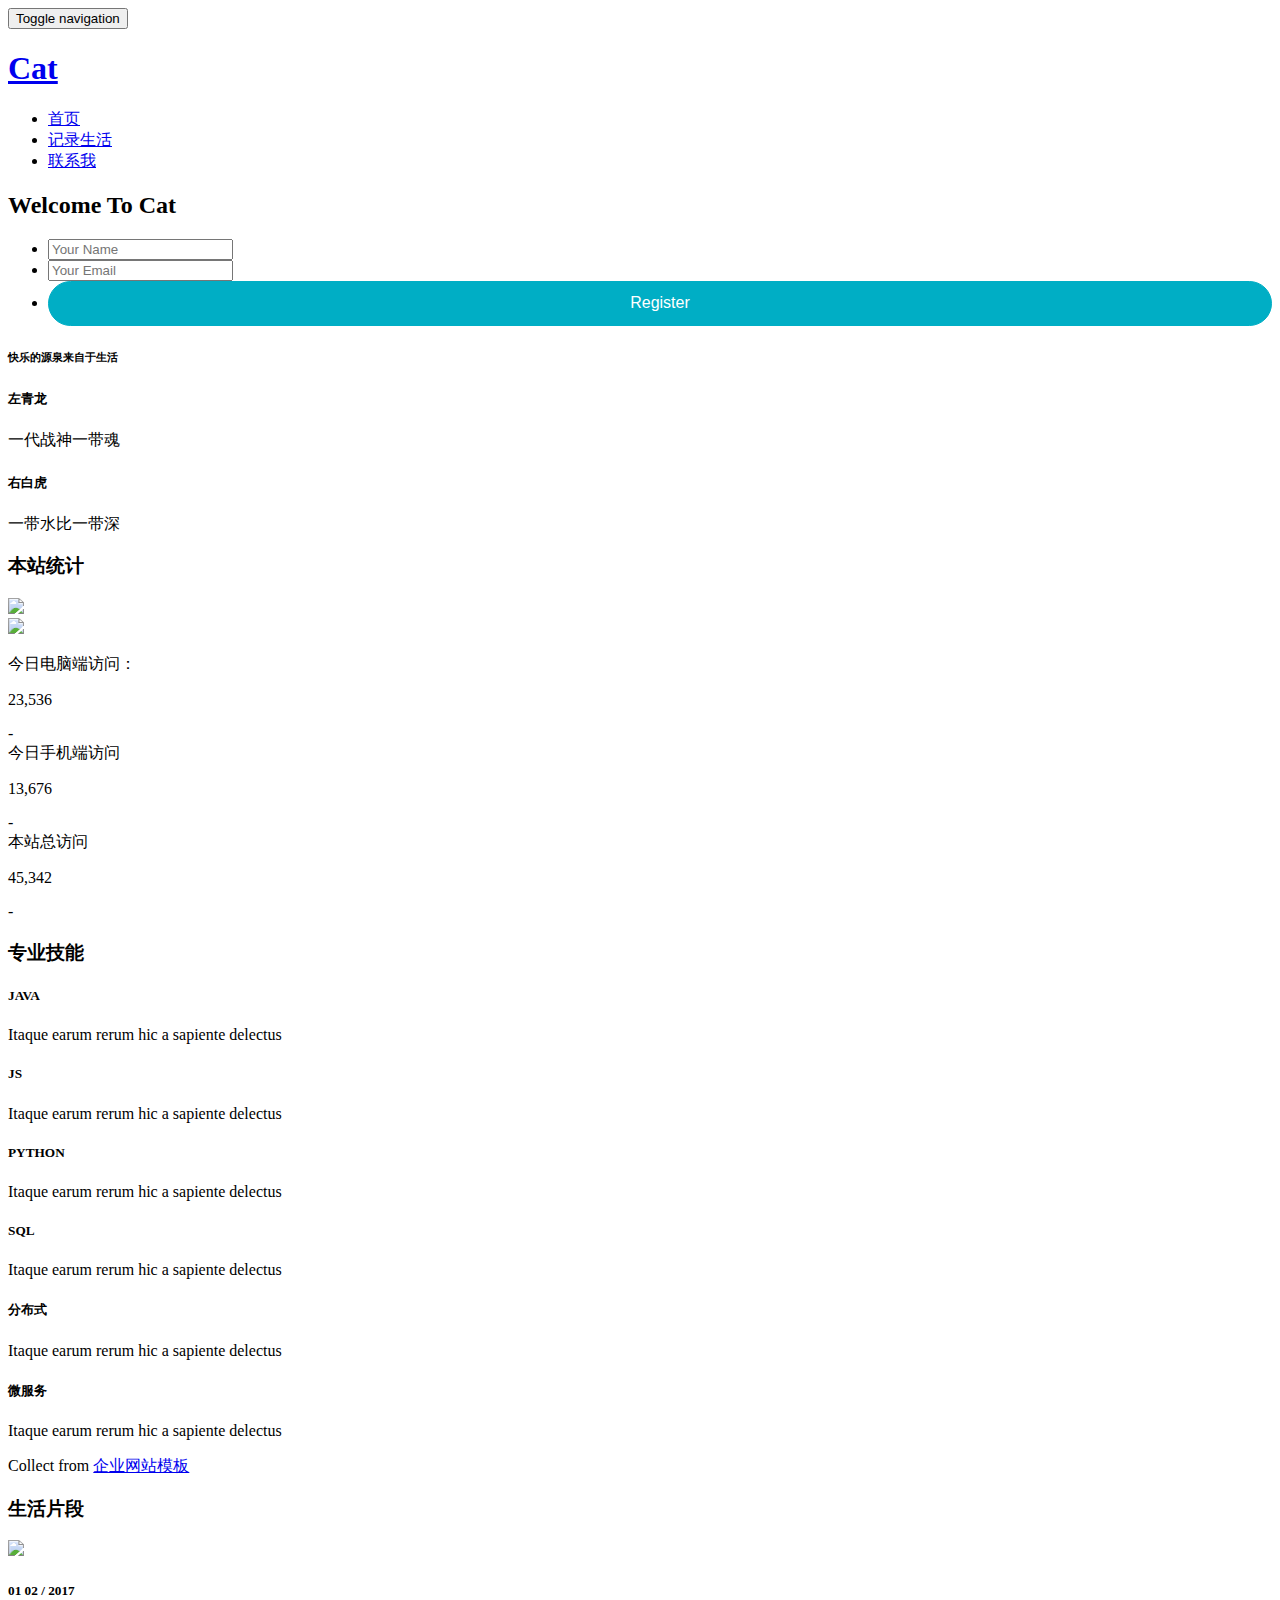
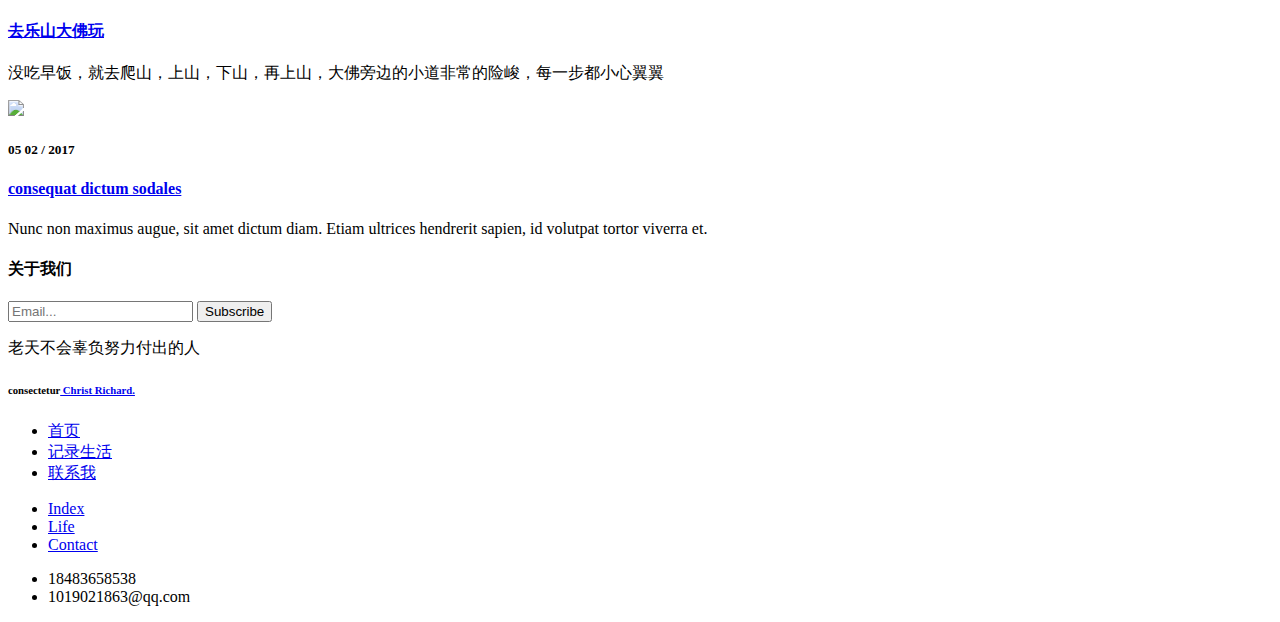
==== src/main/resources/views/common/index.html @ 7a186e4d "个人项目第一次上传" ====
<!DOCTYPE html>
<html  xmlns:th="http://www.thymeleaf.org" lang="en">
<head>
<title>Cat-首页</title>
<meta name="viewport" content="width=device-width, initial-scale=1">
<meta http-equiv="Content-Type" content="text/html; charset=utf-8" />
<meta name="keywords" content="" />
<script type="application/x-javascript"> addEventListener("load", function() { setTimeout(hideURLbar, 0); }, false); function hideURLbar(){ window.scrollTo(0,1); } </script>
<!-- Custom Theme files -->

<link href="css/style.css" th:href="@{/css/style.css}" type="text/css" rel="stylesheet" media="all">  
 
<link href="css/font-awesome.css" th:href="@{/css/font-awesome.css}"  rel="stylesheet"> <!-- font-awesome icons -->
<!-- //Custom Theme files --> 
<!-- js -->
<script src="js/jquery-2.2.3.min.js" th:src="@{/js/jquery-2.2.3.min.js}"></script> 
<script src="js/bootstrap.min.js" th:src="@{/js/bootstrap.min.js}"></script>  
<link href="css/bootstrap.css" th:href="@{/css/bootstrap.css}" type="text/css" rel="stylesheet" media="all"> 
<!-- //js -->
<!-- web-fonts -->  
<link th:href="@{http://fonts.googleapis.com/css?family=Open+Sans+Condensed:300,300i,700}" rel="stylesheet"> 
<link th:href='@{http://fonts.googleapis.com/css?family=Roboto:400,100,100italic,300,300italic,400italic,500,500italic,700,700italic,900,900italic}' rel='stylesheet' type='text/css'>
<!-- //web-fonts -->
<style>

	#register {
		outline: none;
    color: #fff;
    padding: .8em 0;
    width: 100%;
    font-size: 1em; 
    -webkit-appearance: none;
    background: #00aec5;
    border: solid 1px #00aec5;
	-webkit-border-radius: 35px;
	-moz-border-radius: 35px; 
	-o-border-radius: 35px;
	-ms-border-radius: 35px;  
    border-radius: 35px;
    -webkit-transition: 0.5s all;
    -moz-transition: 0.5s all;
    -o-transition: 0.5s all;
    -ms-transition: 0.5s all;
    transition: 0.5s all;
	}
</style>
</head>

<body>
	<!-- banner -->
	<div class="agileits-banner">  
		<!-- navigation -->
		<div class="top-nav w3-agiletop">
			<div class="container" th:fragment="one">
				<div class="navbar-header w3llogo">
					<button type="button" class="navbar-toggle collapsed" data-toggle="collapse" data-target="#bs-example-navbar-collapse-1">
						<span class="sr-only">Toggle navigation</span>
						<span class="icon-bar"></span>
						<span class="icon-bar"></span>
						<span class="icon-bar"></span>
					</button> 
					<h1><a href="/cat/index"><span  aria-hidden="true"></span> Cat</a></h1> 
				</div>
				<!-- Collect the nav links, forms, and other content for toggling -->
				<div class="collapse navbar-collapse" id="bs-example-navbar-collapse-1">
					<div class="w3menu navbar-left">
						<ul class="nav navbar">
							<li><a href="/cat/index" class="active">首页</a></li>
							<li><a href="/cat/life">记录生活</a></li> 
							<li><a href="/cat/contact">联系我</a></li>
						</ul>
					</div>
					<div class="w3ls-bnr-icons social-icon navbar-right">
						<a href="#" class="social-button twitter"><i class="fa fa-twitter"></i></a>
						<a href="#" class="social-button facebook"><i class="fa fa-facebook"></i></a> 
						<a href="#" class="social-button google"><i class="fa fa-google-plus"></i></a> 
						<a href="#" class="social-button dribbble"><i class="fa fa-dribbble"></i></a> 
					</div>
					<div class="clearfix"> </div>  
				</div>
			</div>	
		</div>	
		<!-- //navigation --> 
		<div class="banner-w3text w3layouts">
			<h2>Welcome To <span>Cat</span></h2> 
			<div class="wthree-bnr-login">
					<ul>   
						<li><input type="text" id="name" name="name" placeholder="Your Name" required=""></li>
						<li><input type="text" id="email" name="email" placeholder="Your Email" required=""></li>
						<li><input type="button" id="register" class="btn btn-primary" value="Register" onclick="commit();"></li>
					</ul>
			</div> 
			<h6>快乐的源泉来自于生活</h6> 
		</div>  
	</div>
	<!-- //banner --> 
	<!-- banner-bottom -->
	<div class="banner-bottom w3-agileits-bnr-btm">
		<div class="col-sm-6 col-xs-6 bnr-btm-left">
			<h5>左青龙</h5>
			<p>一代战神一带魂</p>
		</div>
		<div class="col-sm-6 col-xs-6 bnr-btm-right">	
			<h5>右白虎</h5>
			<p>一带水比一带深</p>
		</div>
		<div class="clearfix"> </div>	
	</div>
	<!-- //banner-bottom -->
	<!-- about -->
	<div class="about">
		<div class="container">
			<h3 class="agileits-title">本站统计</h3>
			<div class="about-agileinfo">
				<div class="col-md-6 agileits_about_right">
					<div class="w3ls_about_right">
						<img th:src="@{/img/img2.jpg}" alt=" " class="img-responsive" />
						<div class="w3ls_about_right_pos">
							<img th:src="@{/img/img1.jpg}" alt=" " class="img-responsive" />
						</div>
					</div>
				</div>
				<div class="col-md-6 agileits_about_left"> 
					<p class="w3l_para"></p>
					<div class="w3l_social_icons">
						<div class="w3l_social_icon_grid">
							<div class="w3l_social_icon_gridl w3_facebook">
								<a href="#">
									<i class="fa fa-cogs" aria-hidden="true"></i>
								</a>
							</div>
							<div class="w3l_social_icon_gridr">
								今日电脑端访问：<p class="counter">23,536</p>
							</div>
							<div class="clearfix"> </div>
							<div class="w3l_social_icon_grid_pos">
								<label>-</label>
							</div>
						</div>
						<div class="w3l_social_icon_grid w3ls_social_icon_grid">
							<div class="w3l_social_icon_gridl w3_dribbble">
								<a href="#">
									<i class="fa fa-group" aria-hidden="true"></i>
								</a>
							</div>
							<div class="w3l_social_icon_gridr">
								今日手机端访问<p class="counter">13,676</p>
							</div>
							<div class="clearfix"> </div>
							<div class="w3l_social_icon_grid_pos">
								<label>-</label>
							</div>
						</div>
						<div class="w3l_social_icon_grid">
							<div class="w3l_social_icon_gridl w3_instagram">
								<a href="#">
									<i class="fa fa-cubes" aria-hidden="true"></i>
								</a>
							</div>
							<div class="w3l_social_icon_gridr">
								本站总访问<p class="counter">45,342</p>
							</div>
							<div class="clearfix"> </div>
							<div class="w3l_social_icon_grid_pos">
								<label>-</label>
							</div>
						</div>
					</div>
				</div> 
				<div class="clearfix"> </div>
			</div>
		</div>
	</div>
	<!-- //about -->
	<!-- services -->
	<div class="services">
		<div class="container">
			<h3 class="agileits-title">专业技能</h3> 
			<div class="services-row-agileinfo">
				<div class="col-sm-4 col-xs-6 services-w3grid">
					<span class="glyphicon glyphicon-heart hi-icon" aria-hidden="true"></span>
					<h5>JAVA</h5>
					<p>Itaque earum rerum hic a sapiente delectus</p>
				</div>
				<div class="col-sm-4 col-xs-6 services-w3grid">
					<span class="glyphicon glyphicon-list-alt hi-icon" aria-hidden="true"></span>
					<h5>JS</h5>
					<p>Itaque earum rerum hic a sapiente delectus</p>
				</div>
				<div class="col-sm-4 col-xs-6 services-w3grid">
					<span class="glyphicon glyphicon-leaf hi-icon" aria-hidden="true"></span>
					<h5>PYTHON</h5>
					<p>Itaque earum rerum hic a sapiente delectus</p>
				</div>
				<div class="col-sm-4 col-xs-6 services-w3grid bottom-grids wow fadeInUp animated" data-wow-delay=".5s">
					<span class="glyphicon glyphicon-globe hi-icon" aria-hidden="true"></span>
					<h5>SQL</h5>
					<p>Itaque earum rerum hic a sapiente delectus</p>
				</div>
				<div class="col-sm-4 col-xs-6 services-w3grid bottom-grids">
					<span class="glyphicon glyphicon-cutlery hi-icon" aria-hidden="true"></span>
					<h5>分布式</h5>
					<p>Itaque earum rerum hic a sapiente delectus</p>
				</div>
				<div class="col-sm-4 col-xs-6 services-w3grid bottom-grids">
					<span class="glyphicon glyphicon-th-large hi-icon" aria-hidden="true"></span>
					<h5>微服务</h5>
					<p>Itaque earum rerum hic a sapiente delectus</p>
				</div>
				<div class="clearfix"> </div>
			</div>
			<div class="clearfix"> </div>
		</div>
	</div><div class="tlinks">Collect from <a href="http://www.cssmoban.com/" >企业网站模板</a></div>
	<!-- //services -->
	<!-- events -->
	<div class="events">
		<div class="container">
			<h3 class="agileits-title">生活片段</h3> 
			<div class="agile_banner_bottom_grids">
				<div class="col-sm-6 col-xs-6 agile_events_grid">
					<a href="/cat/single"><img th:src="@{/img/img1.jpg}" alt=" " class="img-responsive" /></a>
					<div class="agile_events_grid_pos agile_events_grid_pos1">
						<h5><span>01</span> 02 / 2017</h5>
						<h4><a href="/cat/single">去乐山大佛玩</a></h4>
						<p>没吃早饭，就去爬山，上山，下山，再上山，大佛旁边的小道非常的险峻，每一步都小心翼翼</p>
					</div>
					<div class="agileits_w3layouts_events_grid_social">
						<div class="social-icon evnts-w3lsicons">
							<a href="#" class="social-button twitter"><i class="fa fa-twitter"></i></a>
							<a href="#" class="social-button facebook"><i class="fa fa-facebook"></i></a>  
							<a href="#" class="social-button dribbble"><i class="fa fa-dribbble"></i></a> 
						</div> 
					</div>
				</div>
				<div class="col-sm-6 col-xs-6 agile_events_grid">
					<img th:src="@{/img/img2.jpg}" alt=" " class="img-responsive" />
					<div class="agile_events_grid_pos_sub agile_events_grid_pos1">
						<h5 class="w3_agileits_event_head"><span>05</span> 02 / 2017</h5>
						<h4><a href="single.html">consequat dictum sodales</a></h4>
						<p>Nunc non maximus augue, sit amet dictum diam. Etiam ultrices hendrerit sapien, 
							id volutpat tortor viverra et.</p>
					</div>
					<div class="agileits_w3layouts_events_grid_social">
						<div class="social-icon evnts-w3lsicons">
							<a href="#" class="social-button twitter"><i class="fa fa-twitter"></i></a>
							<a href="#" class="social-button facebook"><i class="fa fa-facebook"></i></a>  
							<a href="#" class="social-button dribbble"><i class="fa fa-dribbble"></i></a> 
						</div> 
					</div>
				</div> 
			</div>
		</div>
	</div>
	<!-- //events -->
	<!-- footer -->
	<div class="footer">
		<div class="container">
			<div class="footer-row w3l-newsletter"> 
				<div class="col-md-6 w3_agile_newsletter_left">
					<h4>关于我们</h4>
				</div>
				<div class="col-md-6 w3_agile_newsletter_right">
					<form action="#" method="post">
						<input type="email" name="Email" placeholder="Email..." required="">
						<input type="submit" value="Subscribe">
					</form>
				</div>
				<div class="clearfix"> </div> 
			</div> 
			<div class="footer-bottom">
				<div class="col-sm-4 col-xs-4 footer-grids">
					<p>老天不会辜负努力付出的人</p>
					<h6>consectetur<a href="#"> Christ Richard.</a> </h6>
				</div>
				<div class="col-sm-4 col-xs-4 footer-grids footer-mdl">
					<div class="col-md-6 col-xs-6 grid-left">
						<ul>
							<li><a href="/cat/index"><i></i>首页</a></li>
							<li><a href="/cat/life"><i></i>记录生活</a></li>
							<li><a href="/cat/contact"><i></i>联系我</a></li>
						</ul>	
					</div>
					<div class="col-md-6 col-xs-6 grid-left">
						<ul>
							<li><a href="/cat/index"><i></i>Index</a></li>
							<li><a href="/cat/life"><i></i>Life</a></li> 
							<li><a href="/cat/contact"><i></i>Contact</a></li>
						</ul>	
					</div>
					<div class="clearfix"> </div>
				</div>
				<div class="col-sm-4 col-xs-4 footer-grids">
					<ul>
						<li class="phn"><i></i>18483658538</li>
						<li>1019021863@qq.com</li>
					</ul>
					<!-- <p>Copyright &copy; 2017.Company name All rights reserved.More Templates <a href="http://www.cssmoban.com/" target="_blank" title="模板之家">模板之家</a> - Collect from <a href="http://www.cssmoban.com/" title="网页模板" target="_blank">网页模板</a></p> -->
				</div>
				<div class="clearfix"> </div>
			</div>
		</div>
	</div>
	<!-- footer --> 
	<!-- Stats -->
	<script th:src="@{/js/waypoints.min.js}"></script> 
	<script th:src="@{/js/counterup.min.js}"></script> 
	<script>
		jQuery(document).ready(function( $ ) {
			$('.counter').counterUp({
				delay: 10,
				time: 2000
			});
		});
	</script>
	<!-- //Stats --> 
	<!-- start-smooth-scrolling -->
	<script type="text/javascript" th:src="@{/js/SmoothScroll.min.js}"></script> 
	<script type="text/javascript" th:src="@{/js/move-top.js}"></script>
	<script type="text/javascript" th:src="@{/js/easing.js}"></script>	
	<script type="text/javascript">
			jQuery(document).ready(function($) {
				$(".scroll").click(function(event){		
					event.preventDefault();
			
			$('html,body').animate({scrollTop:$(this.hash).offset().top},1000);
				});
			});
	</script>
	<!-- //end-smooth-scrolling -->	
	<!-- smooth-scrolling-of-move-up -->
	<script type="text/javascript">
		$(document).ready(function() {
			/*
			var defaults = {
				containerID: 'toTop', // fading element id
				containerHoverID: 'toTopHover', // fading element hover id
				scrollSpeed: 1200,
				easingType: 'linear' 
			};
			*/
			
			$().UItoTop({ easingType: 'easeOutQuart' });
			
		});
	</script>
	<!-- //smooth-scrolling-of-move-up -->    
	<!-- Bootstrap core JavaScript
    ================================================== -->
    <!-- Placed at the end of the document so the pages load faster -->
    
    <script type="text/javascript">	
    
    function commit(){
    		var name = $("#name").val();
    		var email = $("#email").val();
    		if (name == null || name == "" || name == "undefined" || email == null || email == "" || email == "undefined") {
    			alert("请填写姓名和邮箱");
    			return false;
    		}
    		$.ajax({
    			type:"POST",
    			url:"/index/sentContact",
    			data:{"name":name,"email":email},
    			dataType:"json",
    			success:function(data){
    				if (data.stauts == "success") {
    					alert(data.data.msg)
    				} else {
    					alert(data.data.errorMsg)
    				}
    			}
    		})
    	}
    </script>
</body>
</html>
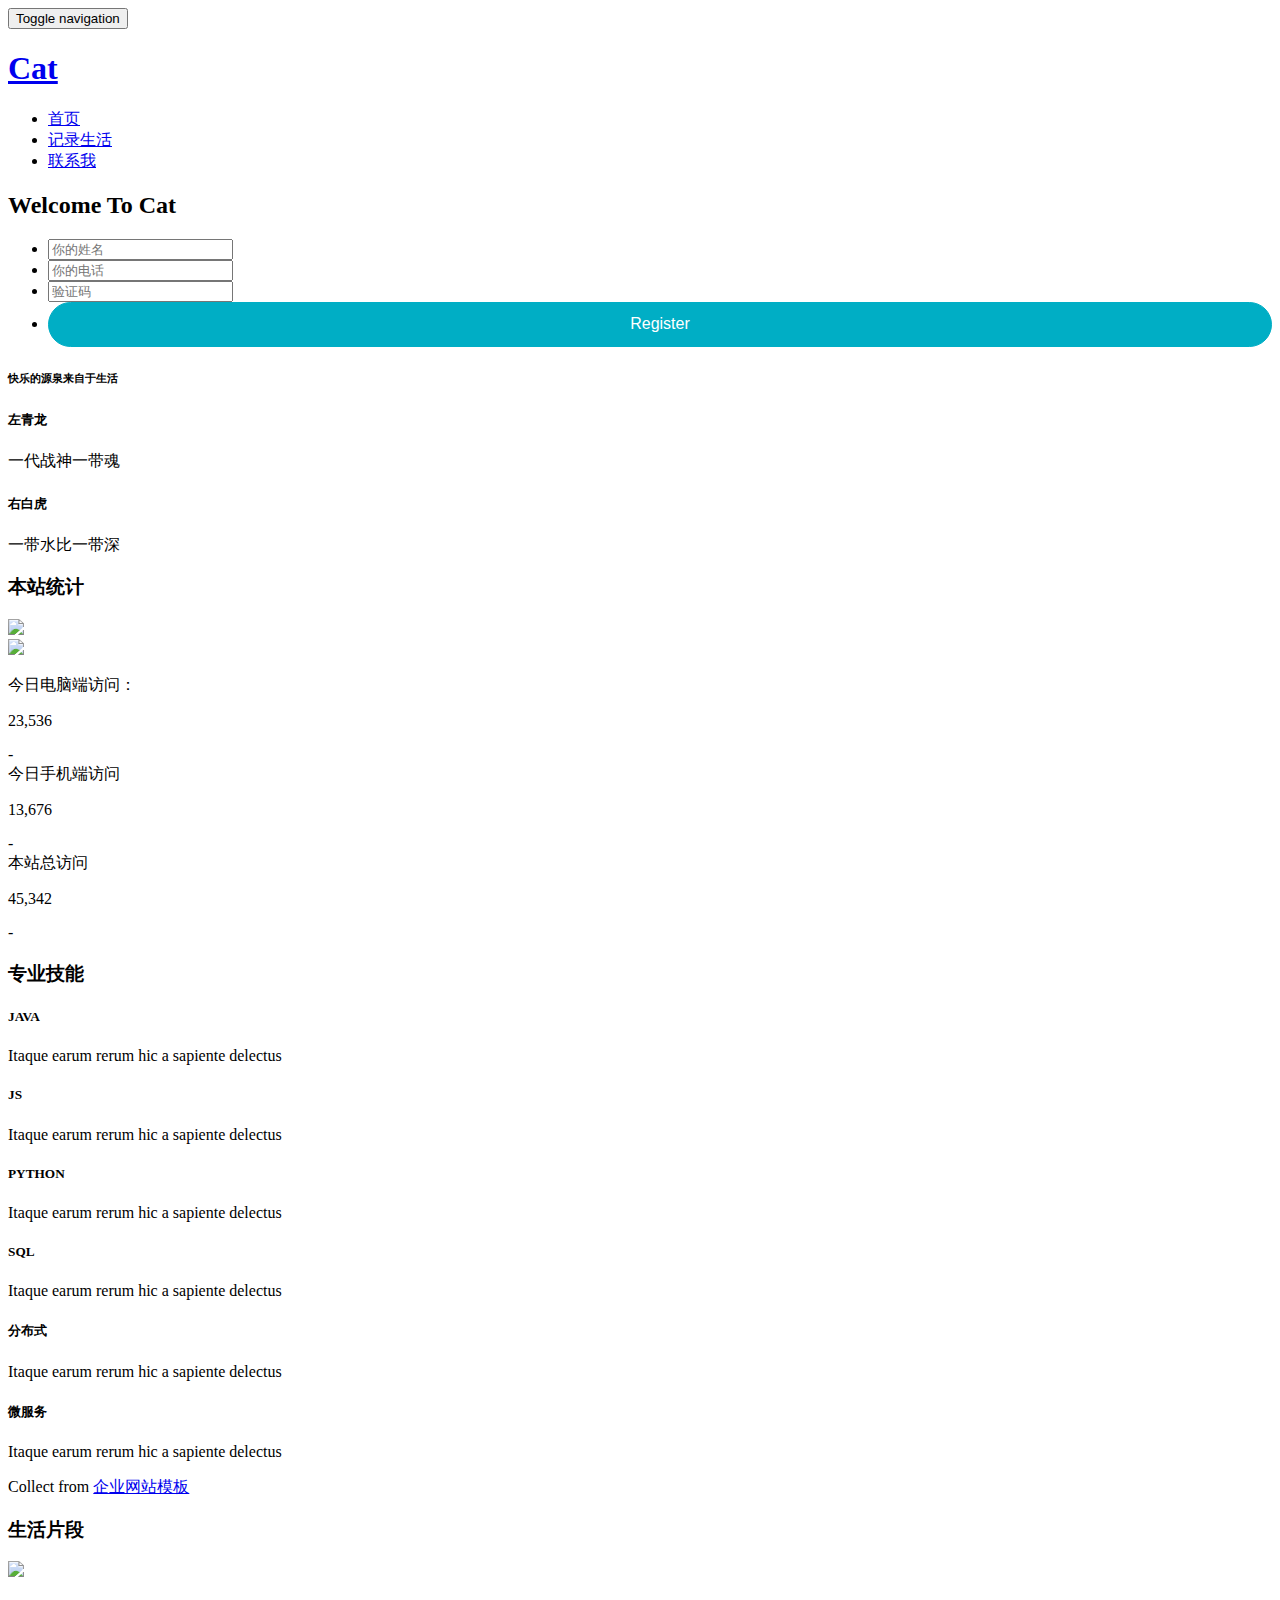
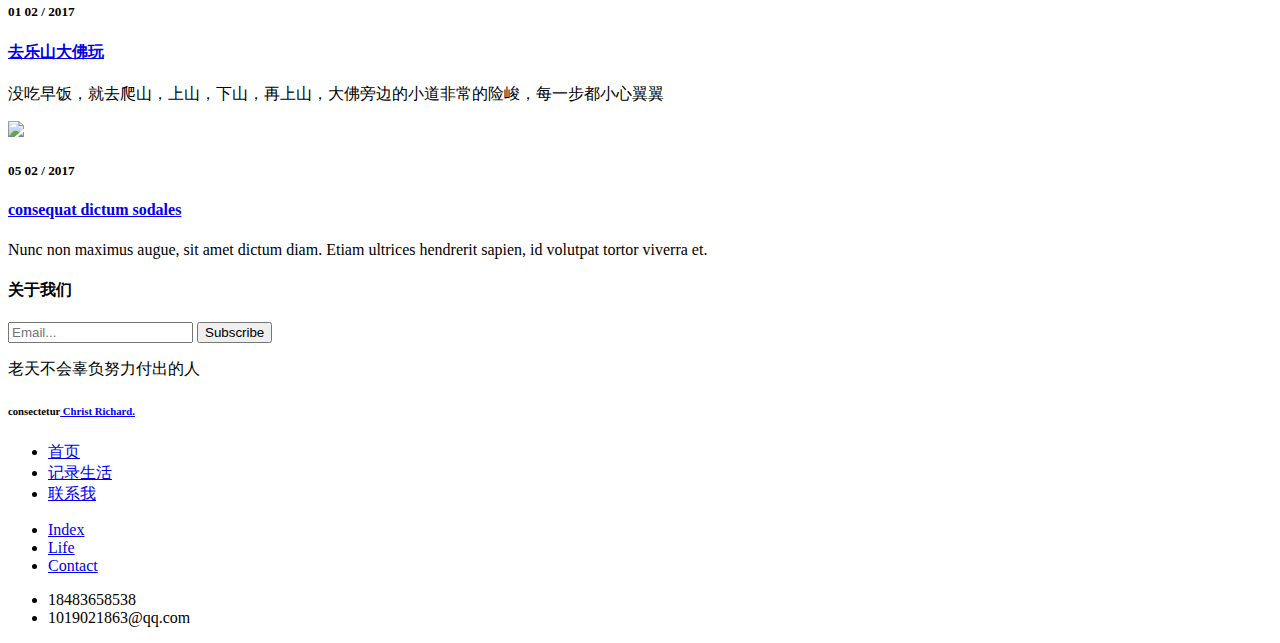
==== commit 8e499a23: "页面几功能调整" ====
--- a/src/main/resources/views/common/index.html
+++ b/src/main/resources/views/common/index.html
@@ -85,8 +85,9 @@
 			<h2>Welcome To <span>Cat</span></h2> 
 			<div class="wthree-bnr-login">
 					<ul>   
-						<li><input type="text" id="name" name="name" placeholder="Your Name" required=""></li>
-						<li><input type="text" id="email" name="email" placeholder="Your Email" required=""></li>
+						<li><input type="text" id="name" name="name" placeholder="你的姓名" required=""></li>
+						<li><input type="text" id="phone" name="phone" placeholder="你的电话" required=""></li>
+						<li><input type="text" id="valid" name="valid" placeholder="验证码" required=""></li>
 						<li><input type="button" id="register" class="btn btn-primary" value="Register" onclick="commit();"></li>
 					</ul>
 			</div> 
@@ -178,7 +179,7 @@
 			<h3 class="agileits-title">专业技能</h3> 
 			<div class="services-row-agileinfo">
 				<div class="col-sm-4 col-xs-6 services-w3grid">
-					<span class="glyphicon glyphicon-heart hi-icon" aria-hidden="true"></span>
+					<a href="#"><span class="glyphicon glyphicon-heart hi-icon" aria-hidden="true"></span></a>
 					<h5>JAVA</h5>
 					<p>Itaque earum rerum hic a sapiente delectus</p>
 				</div>
@@ -351,17 +352,18 @@
     
     <script type="text/javascript">	
     
+    //简单注册
     function commit(){
     		var name = $("#name").val();
-    		var email = $("#email").val();
-    		if (name == null || name == "" || name == "undefined" || email == null || email == "" || email == "undefined") {
-    			alert("请填写姓名和邮箱");
+    		var phone = $("#phone").val();
+    		if (name == null || name == "" || name == "undefined" || phone == null || phone == "" || phone == "undefined") {
+    			alert("请填写姓名和电话");
     			return false;
     		}
     		$.ajax({
     			type:"POST",
     			url:"/index/sentContact",
-    			data:{"name":name,"email":email},
+    			data:{"name":name,"phone":phone},
     			dataType:"json",
     			success:function(data){
     				if (data.stauts == "success") {
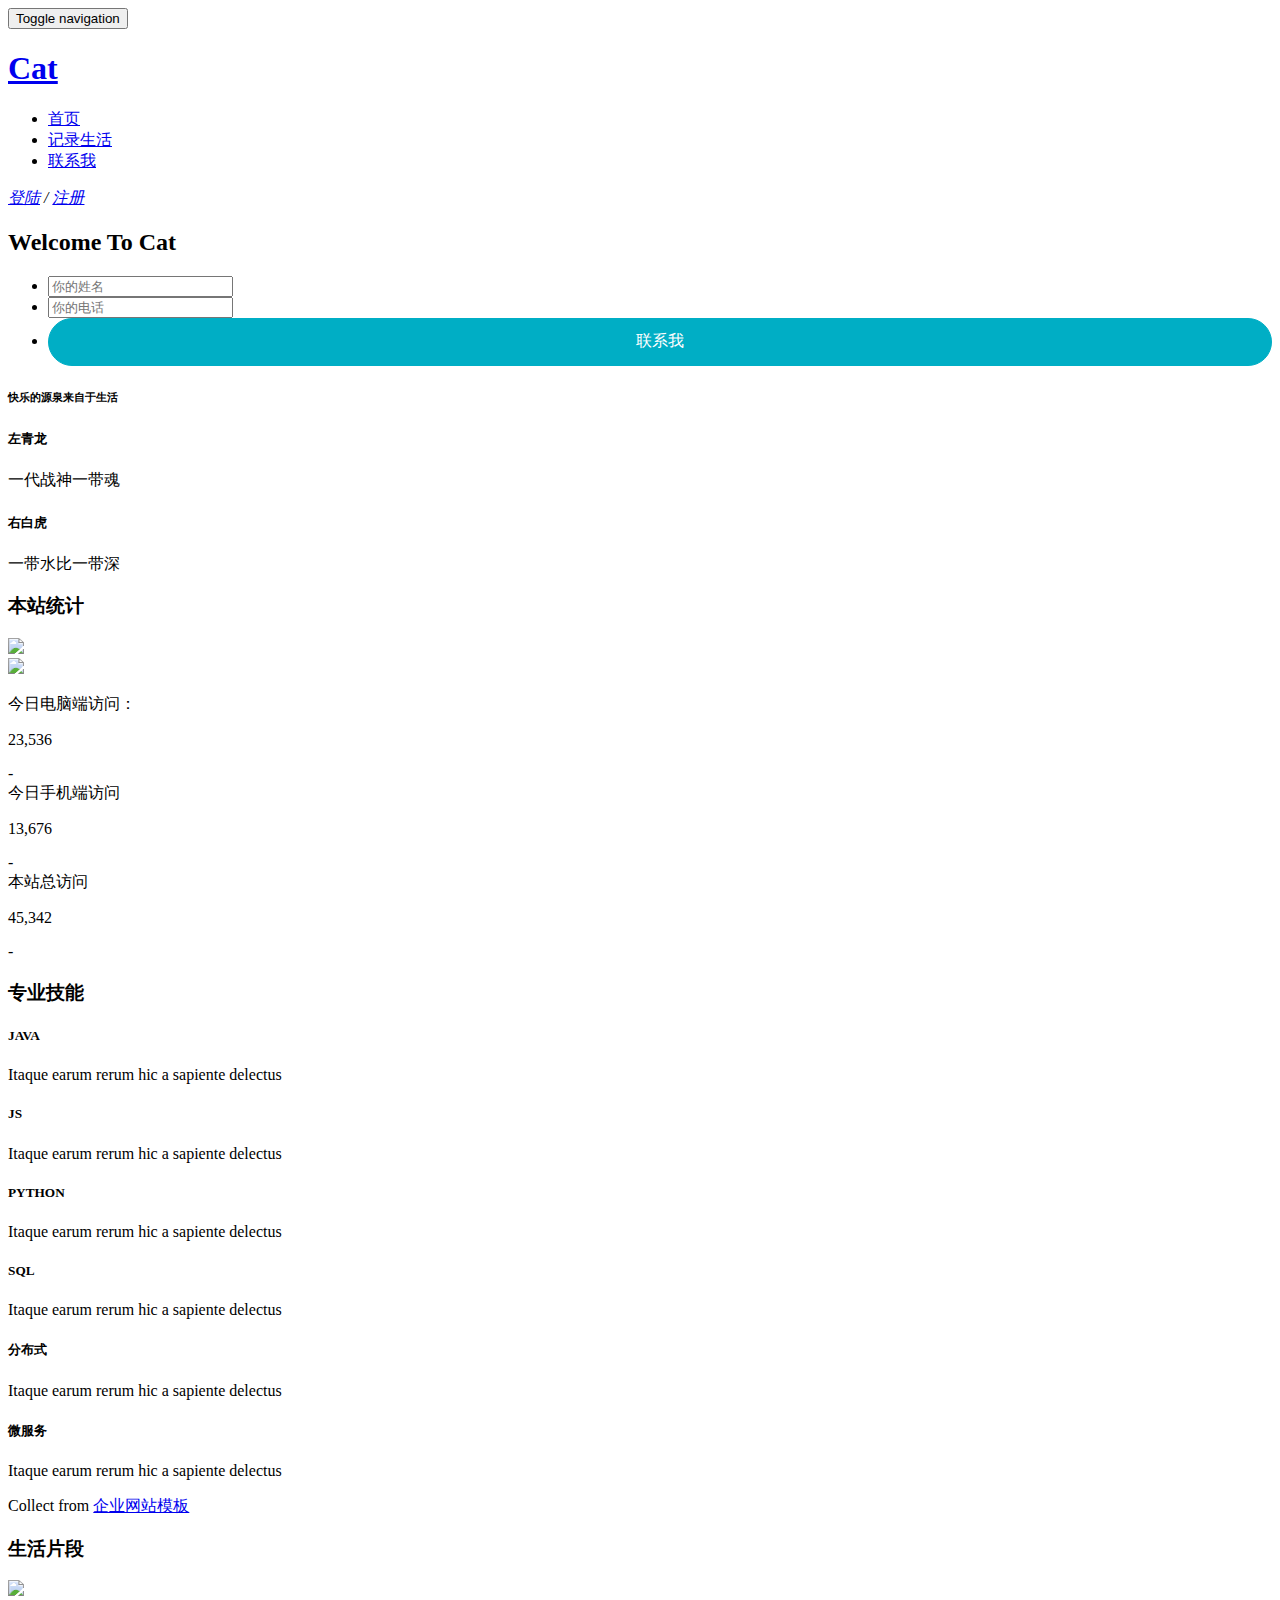
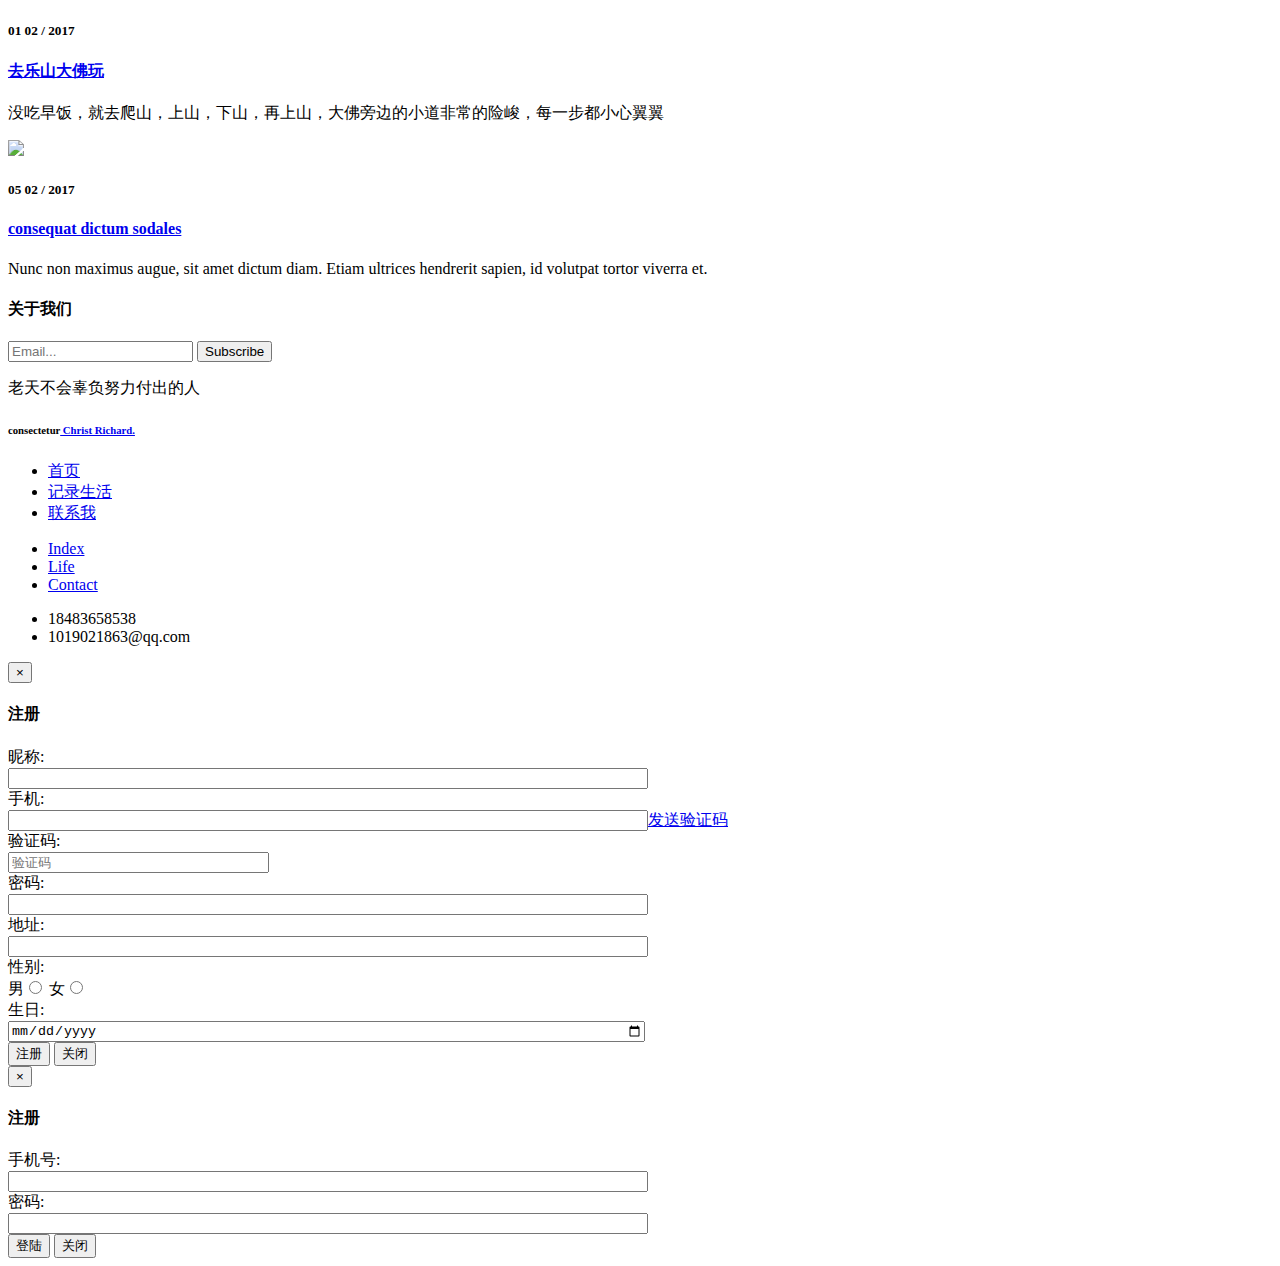
==== commit 8fe11cde: "增加session共享机制" ====
--- a/src/main/resources/views/common/index.html
+++ b/src/main/resources/views/common/index.html
@@ -76,6 +76,11 @@
 						<a href="#" class="social-button google"><i class="fa fa-google-plus"></i></a> 
 						<a href="#" class="social-button dribbble"><i class="fa fa-dribbble"></i></a> 
 					</div>
+					<div class="w3ls-bnr-icons social-icon navbar-right">
+						<a href="#" data-toggle="modal" data-target="#myLoginModal"><i>登陆</i></a> 
+						<i>/</i>
+						<a href="#" data-toggle="modal" data-target="#myRegistModal"><i>注册</i></a> 
+					</div>
 					<div class="clearfix"> </div>  
 				</div>
 			</div>	
@@ -87,10 +92,9 @@
 					<ul>   
 						<li><input type="text" id="name" name="name" placeholder="你的姓名" required=""></li>
 						<li><input type="text" id="phone" name="phone" placeholder="你的电话" required=""></li>
-						<li><input type="text" id="valid" name="valid" placeholder="验证码" required=""></li>
-						<li><input type="button" id="register" class="btn btn-primary" value="Register" onclick="commit();"></li>
+						<li><input type="button" id="register" class="btn btn-primary" value="联系我" onclick="commit();"></li>
 					</ul>
-			</div> 
+			</div>
 			<h6>快乐的源泉来自于生活</h6> 
 		</div>  
 	</div>
@@ -352,7 +356,114 @@
     
     <script type="text/javascript">	
     
-    //简单注册
+    //登陆
+    function login() {
+    	var phone = $("#loginPhone").val();
+    	var passward = $("#loginPassward").val();
+    	if (phone == null || phone == "" || phone == "undefined" || passward == null || passward == "" || passward == "undefined") {
+			alert("请正确填写电话和密码");
+			return false;
+		}
+    	//开始登陆
+    	$.ajax({
+			type: 'POST',
+			url: "http://localhost:8081/login/login_load",
+			data: {"phoneNumber" : phone, "passward" : passward},
+			xhrFields:{withCredentials:true},
+			success: function (data){
+				if(data.stauts == 'success'){
+					alert(data.data)
+				} else {
+					alert(data.errorMsg)
+				}
+			},
+			error : function(data) {
+				alert("failed")
+			}
+		});
+		return false;
+    	
+    }
+    
+    
+    //获取验证码
+    function getVaild() {
+    	var phoneNumber = $("#phoneNumber").val();
+		if (phoneNumber == null || phoneNumber == "" || phoneNumber == "undefined") {
+			alert("请填写电话");
+			return false;
+		}
+    	$.ajax({
+			type: 'POST',
+			url: "http://localhost:8081/login/verification_code",
+			data: {"phoneNumber":phoneNumber},
+			xhrFields:{withCredentials:true},
+			success: function (data){
+				if(data.stauts == 'success'){
+					alert(data.data)
+				} else {
+					alert(data.errorMsg)
+				}
+			},
+			error : function(data) {
+				alert("failed")
+			}
+		});
+		return false;
+    }
+    
+    //注册功能
+    function regist() {
+    	var loginId = $("#loginId").val();
+    	var phoneNumber = $("#phoneNumber").val();
+    	var address = $("#address").val();
+    	var verification_code = $("#verification_code").val();  	
+    	var sex = $("input[name='sex']:checked").val();
+    	var passward = $("#passward").val();
+    	var birthday = $("#birthday").val();
+    	if (!isNaN(Date.parse(birthday))) {
+    		//将字符串中格式为yyyy-mm-dd 转换为 yyyy/mm/dd
+    		birthday.replace(/\-/g,"/")
+    	}
+    	var birthdayDate = new Date(birthday);
+    	//验证手段
+    	if (loginId == null || loginId == "" || loginId == "undefined" 
+    			|| phoneNumber == null || phoneNumber == "" || phoneNumber == "undefined" 
+    			|| verification_code == null || verification_code == "" || verification_code == "undefined") {
+    		alert("昵称，手机号，验证码为必填选项，如果你不填，将不能完成注册！")
+    		return false;
+    	}
+    	
+    	$.ajax({
+			type: 'POST',
+			url: "http://localhost:8081/login/regist",
+			data: {
+				"phoneNumber":phoneNumber, 
+				"loginId":loginId, 
+				"address":address,
+				"sex":sex,
+				"birthday":birthdayDate, 
+				"passward":passward,
+				"verification_code" : verification_code},
+			xhrFields:{withCredentials:true},
+			success: function (data){
+				if(data.stauts == 'success'){
+					alert(data.data + ",3秒之后自动关闭")
+					//设置超时
+					setTimeout("$('#myRegistModal').modal('hide')",3000);
+					//关闭模态框的方法 $('#myModal').modal('hide')
+				} else {
+					alert(data.errorMsg)
+				}
+			},
+			error : function(data) {
+				alert("failed")
+			}
+		});
+		return false;
+    }
+    
+    //简单联系
     function commit(){
     		var name = $("#name").val();
     		var phone = $("#phone").val();
@@ -375,5 +486,116 @@
     		})
     	}
     </script>
+    <!-- 模态框（Modal） 注册-->
+<div class="modal fade" id="myRegistModal" tabindex="-1" role="dialog" aria-labelledby="myModalLabel" aria-hidden="true">
+	<div class="modal-dialog">
+		<div class="modal-content">
+			<div class="modal-header">
+				<button type="button" class="close" data-dismiss="modal" aria-hidden="true">
+					&times;
+				</button>
+				<h4 class="modal-title" id="myModalLabel">
+					注册
+				</h4>
+			</div>
+			<div class="modal-body">
+				<div class="control-group">
+    				<label for="inputEmail3" class="control-label">昵称:</label>
+    				<div class="controls">
+    					<input type="text" style="width:50%" class="form-control" name="loginId" id="loginId">
+   				 	</div>
+  				</div>
+  				<div class="control-group">
+    				<label for="inputPhone3" class="control-label">手机:</label>
+    				<div class="controls">
+    					<input type="text" style="width:50%" class="form-control" name="phoneNumber" id="phoneNumber"><a href="#" onclick="getVaild()">发送验证码</a>
+   				 	</div>
+  				</div>
+  				
+  				<div class="control-group">
+    				<label for="inputCode3" class="control-label">验证码:</label>
+    				<div class="controls">
+    					<input type="text" class="form-control" style="width: 20%" name="verification_code" id="verification_code" placeholder="验证码">
+   				 	</div>
+  				</div>
+  				
+  				<div class="control-group">
+    				<label for="inputPassward3" class="control-label">密码:</label>
+    				<div class="controls">
+    					<input type="password" style="width:50%" class="form-control" name="passward" id="passward">
+   				 	</div>
+  				</div>
+  				
+  				<div class="control-group">
+    				<label for="inputAddr3" class="control-label">地址:</label>
+    				<div class="controls">
+    					<input type="text" style="width:50%" class="form-control" name="address" id="address">
+   				 	</div>
+  				</div>
+  				
+  				<div class="control-group">
+  					<label for="inputSex3" class="control-label">性别:</label>
+    				<div class="controls">
+        				<label class="inline">
+          					男<input type="radio" class="form-control" name="sex" value="男">
+          					女<input type="radio" class="form-control" name="sex" value="女">
+        				</label>
+    				</div>		
+  				</div>
+  				<div class="control-group">
+    				<label for="inputBirth3" class="control-label">生日:</label>
+    				<div class="controls">
+    					<input type="Date" style="width:50%" class="form-control" name="birthday" id="birthday">
+   				 	</div>
+  				</div>
+			</div>
+			<div class="modal-footer">
+				<button type="button" class="btn btn-primary" onclick="regist();">
+					注册
+				</button>
+				<button type="button" class="btn btn-default" data-dismiss="modal">关闭
+				</button>
+			</div>
+		</div><!-- /.modal-content -->
+	</div><!-- /.modal -->
+</div>
+
+   <!-- 模态框（Modal） 登陆-->
+<div class="modal fade" id="myLoginModal" tabindex="-1" role="dialog" aria-labelledby="myModalLabel" aria-hidden="true">
+	<div class="modal-dialog">
+		<div class="modal-content">
+			<div class="modal-header">
+				<button type="button" class="close" data-dismiss="modal" aria-hidden="true">
+					&times;
+				</button>
+				<h4 class="modal-title" id="myModalLabel">
+					注册
+				</h4>
+			</div>
+			<div class="modal-body">
+  				<div class="control-group">
+    				<label for="inputPhone3" class="control-label">手机号:</label>
+    				<div class="controls">
+    					<input type="text" style="width:50%" class="form-control" name="loginPhone" id="loginPhone">
+   				 	</div>
+  				</div>		
+  				<div class="control-group">
+    				<label for="inputPassward3" class="control-label">密码:</label>
+    				<div class="controls">
+    					<input type="password" style="width:50%" class="form-control" name="loginPassward" id="loginPassward">
+   				 	</div>
+  				</div>
+			</div>
+			<div class="modal-footer">
+				<button type="button" class="btn btn-primary" onclick="login();">
+					登陆
+				</button>
+				<button type="button" class="btn btn-default" data-dismiss="modal">关闭
+				</button>
+			</div>
+		</div><!-- /.modal-content -->
+	</div><!-- /.modal -->
+</div>
+
 </body>
 </html>